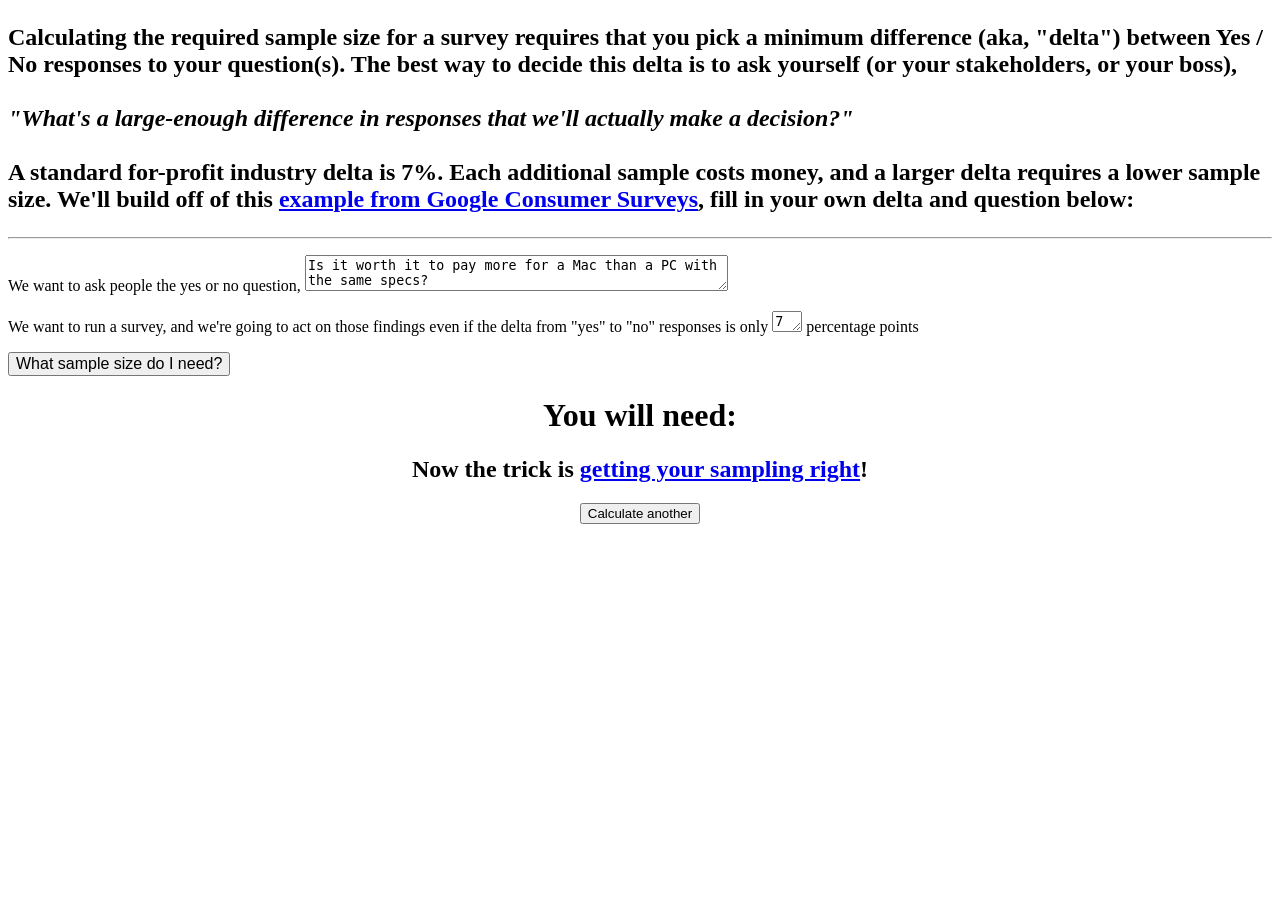
==== index.html @ c1798db7 "Rename sample-size-calculator-jamstack.html to index.html" ====
<!DOCTYPE html>
<html lang="en">
<head>
    <meta charset="UTF-8">
    <meta name="viewport" content="width=device-width, initial-scale=1.0">
    <title>Sample Size Calculator</title>
    <link rel="stylesheet" href="./self.css">
</head>
<body>
    <div class="container" id="main-page">
        <h2>
            <p>Calculating the required sample size for a survey requires that you pick a minimum difference (aka, "delta") between Yes / No responses to your question(s).
            The best way to decide this delta is to ask yourself (or your stakeholders, or your boss),
            <br><br><i>"What's a large-enough difference in responses that we'll actually make a decision?"</i>
            <br><br>A standard for-profit industry delta is 7%. Each additional sample costs money, and a larger delta requires a lower sample size.
            We'll build off of this <a href="http://www.google.com/insights/consumersurveys/view?survey=m7obdzk6ulwbe&question=2&filter=&rw=1" target="blank">example from Google Consumer Surveys</a>, fill in your own delta and question below:</p>
        </h2>
        <hr>
        <form id="sampleSizeForm">
            <p>We want to ask people the yes or no question, 
                <textarea id="control_query" rows="2" cols="50">Is it worth it to pay more for a Mac than a PC with the same specs?</textarea>
            </p>
            <p>We want to run a survey, and we're going to act on those findings even if the delta from "yes" to "no" responses is only 
                <textarea id="diff" rows="1" cols="1">7</textarea> percentage points
            </p>
            <p><button type="submit" style="font-size:16px">What sample size do I need?</button></p>
        </form>
    </div>

    <div class="result" id="result-page">
        <h1 style="text-align:center">You will need:</h1>
        <h3 style="text-align:center" id="sample-size"></h3>
        <h2 style="text-align:center">Now the trick is <a href="http://en.wikipedia.org/wiki/Survey_sampling">getting your sampling right</a>!</h2>
        <p style="text-align:center">
            <button id="back-button">Calculate another</button>
        </p>
    </div>

    <script>
        // This is the p_to_z mapping converted from Python
        const p_to_z = {
            50.0: 0.0000, 50.1: 0.0025, 50.2: 0.0050, 50.3: 0.0075, 50.4: 0.0100, 50.5: 0.0125, 50.6: 0.0150, 50.7: 0.0175, 50.8: 0.0201, 50.9: 0.0226,
            51.0: 0.0251, 51.1: 0.0276, 51.2: 0.0301, 51.3: 0.0326, 51.4: 0.0351, 51.5: 0.0376, 51.6: 0.0401, 51.7: 0.0426, 51.8: 0.0451, 51.9: 0.0476,
            52.0: 0.0502, 52.1: 0.0527, 52.2: 0.0552, 52.3: 0.0577, 52.4: 0.0602, 52.5: 0.0627, 52.6: 0.0652, 52.7: 0.0677, 52.8: 0.0702, 52.9: 0.0728,
            53.0: 0.0753, 53.1: 0.0778, 53.2: 0.0803, 53.3: 0.0828, 53.4: 0.0853, 53.5: 0.0878, 53.6: 0.0904, 53.7: 0.0929, 53.8: 0.0954, 53.9: 0.0979,
            54.0: 0.1004, 54.1: 0.1030, 54.2: 0.1055, 54.3: 0.1080, 54.4: 0.1105, 54.5: 0.1130, 54.6: 0.1156, 54.7: 0.1181, 54.8: 0.1206, 54.9: 0.1231,
            55.0: 0.1257, 55.1: 0.1282, 55.2: 0.1307, 55.3: 0.1332, 55.4: 0.1358, 55.5: 0.1383, 55.6: 0.1408, 55.7: 0.1434, 55.8: 0.1459, 55.9: 0.1484,
            56.0: 0.1510, 56.1: 0.1535, 56.2: 0.1560, 56.3: 0.1586, 56.4: 0.1611, 56.5: 0.1637, 56.6: 0.1662, 56.7: 0.1687, 56.8: 0.1713, 56.9: 0.1738,
            57.0: 0.1764, 57.1: 0.1789, 57.2: 0.1815, 57.3: 0.1840, 57.4: 0.1866, 57.5: 0.1891, 57.6: 0.1917, 57.7: 0.1942, 57.8: 0.1968, 57.9: 0.1993,
            58.0: 0.2019, 58.1: 0.2045, 58.2: 0.2070, 58.3: 0.2096, 58.4: 0.2121, 58.5: 0.2147, 58.6: 0.2173, 58.7: 0.2198, 58.8: 0.2224, 58.9: 0.2250,
            59.0: 0.2275, 59.1: 0.2301, 59.2: 0.2327, 59.3: 0.2353, 59.4: 0.2378, 59.5: 0.2404, 59.6: 0.2430, 59.7: 0.2456, 59.8: 0.2482, 59.9: 0.2508,
            60.0: 0.2533, 60.1: 0.2559, 60.2: 0.2585, 60.3: 0.2611, 60.4: 0.2637, 60.5: 0.2663, 60.6: 0.2689, 60.7: 0.2715, 60.8: 0.2741, 60.9: 0.2767,
            61.0: 0.2793, 61.1: 0.2819, 61.2: 0.2845, 61.3: 0.2871, 61.4: 0.2898, 61.5: 0.2924, 61.6: 0.2950, 61.7: 0.2976, 61.8: 0.3002, 61.9: 0.3029,
            62.0: 0.3055, 62.1: 0.3081, 62.2: 0.3107, 62.3: 0.3134, 62.4: 0.3160, 62.5: 0.3186, 62.6: 0.3213, 62.7: 0.3239, 62.8: 0.3266, 62.9: 0.3292,
            63.0: 0.3319, 63.1: 0.3345, 63.2: 0.3372, 63.3: 0.3398, 63.4: 0.3425, 63.5: 0.3451, 63.6: 0.3478, 63.7: 0.3505, 63.8: 0.3531, 63.9: 0.3558,
            64.0: 0.3585, 64.1: 0.3611, 64.2: 0.3638, 64.3: 0.3665, 64.4: 0.3692, 64.5: 0.3719, 64.6: 0.3745, 64.7: 0.3772, 64.8: 0.3799, 64.9: 0.3826,
            65.0: 0.3853, 65.1: 0.3880, 65.2: 0.3907, 65.3: 0.3934, 65.4: 0.3961, 65.5: 0.3989, 65.6: 0.4016, 65.7: 0.4043, 65.8: 0.4070, 65.9: 0.4097,
            66.0: 0.4125, 66.1: 0.4152, 66.2: 0.4179, 66.3: 0.4207, 66.4: 0.4234, 66.5: 0.4261, 66.6: 0.4289, 66.7: 0.4316, 66.8: 0.4344, 66.9: 0.4372,
            67.0: 0.4399, 67.1: 0.4427, 67.2: 0.4454, 67.3: 0.4482, 67.4: 0.4510, 67.5: 0.4538, 67.6: 0.4565, 67.7: 0.4593, 67.8: 0.4621, 67.9: 0.4649,
            68.0: 0.4677, 68.1: 0.4705, 68.2: 0.4733, 68.3: 0.4761, 68.4: 0.4789, 68.5: 0.4817, 68.6: 0.4845, 68.7: 0.4874, 68.8: 0.4902, 68.9: 0.4930,
            69.0: 0.4959, 69.1: 0.4987, 69.2: 0.5015, 69.3: 0.5044, 69.4: 0.5072, 69.5: 0.5101, 69.6: 0.5129, 69.7: 0.5158, 69.8: 0.5187, 69.9: 0.5215,
            70.0: 0.5244, 70.1: 0.5273, 70.2: 0.5302, 70.3: 0.5330, 70.4: 0.5359, 70.5: 0.5388, 70.6: 0.5417, 70.7: 0.5446, 70.8: 0.5476, 70.9: 0.5505,
            71.0: 0.5534, 71.1: 0.5563, 71.2: 0.5592, 71.3: 0.5622, 71.4: 0.5651, 71.5: 0.5681, 71.6: 0.5710, 71.7: 0.5740, 71.8: 0.5769, 71.9: 0.5799,
            72.0: 0.5828, 72.1: 0.5858, 72.2: 0.5888, 72.3: 0.5918, 72.4: 0.5948, 72.5: 0.5978, 72.6: 0.6008, 72.7: 0.6038, 72.8: 0.6068, 72.9: 0.6098,
            73.0: 0.6128, 73.1: 0.6158, 73.2: 0.6189, 73.3: 0.6219, 73.4: 0.6250, 73.5: 0.6280, 73.6: 0.6311, 73.7: 0.6341, 73.8: 0.6372, 73.9: 0.6403,
            74.0: 0.6433, 74.1: 0.6464, 74.2: 0.6495, 74.3: 0.6526, 74.4: 0.6557, 74.5: 0.6588, 74.6: 0.6620, 74.7: 0.6651, 74.8: 0.6682, 74.9: 0.6713,
            75.0: 0.6745, 75.1: 0.6776, 75.2: 0.6808, 75.3: 0.6840, 75.4: 0.6871, 75.5: 0.6903, 75.6: 0.6935, 75.7: 0.6967, 75.8: 0.6999, 75.9: 0.7031,
            76.0: 0.7063, 76.1: 0.7095, 76.2: 0.7128, 76.3: 0.7160, 76.4: 0.7192, 76.5: 0.7225, 76.6: 0.7257, 76.7: 0.7290, 76.8: 0.7323, 76.9: 0.7356,
            77.0: 0.7388, 77.1: 0.7421, 77.2: 0.7454, 77.3: 0.7488, 77.4: 0.7521, 77.5: 0.7554, 77.6: 0.7588, 77.7: 0.7621, 77.8: 0.7655, 77.9: 0.7688,
            78.0: 0.7722, 78.1: 0.7756, 78.2: 0.7790, 78.3: 0.7824, 78.4: 0.7858, 78.5: 0.7892, 78.6: 0.7926, 78.7: 0.7961, 78.8: 0.7995, 78.9: 0.8030,
            79.0: 0.8064, 79.1: 0.8099, 79.2: 0.8134, 79.3: 0.8169, 79.4: 0.8204, 79.5: 0.8239, 79.6: 0.8274, 79.7: 0.8310, 79.8: 0.8345, 79.9: 0.8381,
            80.0: 0.8416, 80.1: 0.8452, 80.2: 0.8488, 80.3: 0.8524, 80.4: 0.8560, 80.5: 0.8596, 80.6: 0.8633, 80.7: 0.8669, 80.8: 0.8705, 80.9: 0.8742,
            81.0: 0.8779, 81.1: 0.8816, 81.2: 0.8853, 81.3: 0.8890, 81.4: 0.8927, 81.5: 0.8965, 81.6: 0.9002, 81.7: 0.9040, 81.8: 0.9078, 81.9: 0.9116,
            82.0: 0.9154, 82.1: 0.9192, 82.2: 0.9230, 82.3: 0.9269, 82.4: 0.9307, 82.5: 0.9346, 82.6: 0.9385, 82.7: 0.9424, 82.8: 0.9463, 82.9: 0.9502,
            83.0: 0.9542, 83.1: 0.9581, 83.2: 0.9621, 83.3: 0.9661, 83.4: 0.9701, 83.5: 0.9741, 83.6: 0.9782, 83.7: 0.9822, 83.8: 0.9863, 83.9: 0.9904,
            84.0: 0.9945, 84.1: 0.9986, 84.2: 1.0027, 84.3: 1.0069, 84.4: 1.0110, 84.5: 1.0152, 84.6: 1.0194, 84.7: 1.0237, 84.8: 1.0279, 84.9: 1.0322,
            85.0: 1.0364, 85.1: 1.0407, 85.2: 1.0450, 85.3: 1.0494, 85.4: 1.0537, 85.5: 1.0581, 85.6: 1.0625, 85.7: 1.0669, 85.8: 1.0714, 85.9: 1.0758,
            86.0: 1.0803, 86.1: 1.0848, 86.2: 1.0893, 86.3: 1.0939, 86.4: 1.0985, 86.5: 1.1031, 86.6: 1.1077, 86.7: 1.1123, 86.8: 1.1170, 86.9: 1.1217,
            87.0: 1.1264, 87.1: 1.1311, 87.2: 1.1359, 87.3: 1.1407, 87.4: 1.1455, 87.5: 1.1503, 87.6: 1.1552, 87.7: 1.1601, 87.8: 1.1650, 87.9: 1.1700,
            88.0: 1.1750, 88.1: 1.1800, 88.2: 1.1850, 88.3: 1.1901, 88.4: 1.1952, 88.5: 1.2004, 88.6: 1.2055, 88.7: 1.2107, 88.8: 1.2160, 88.9: 1.2212,
            89.0: 1.2265, 89.1: 1.2319, 89.2: 1.2372, 89.3: 1.2426, 89.4: 1.2481, 89.5: 1.2536, 89.6: 1.2591, 89.7: 1.2646, 89.8: 1.2702, 89.9: 1.2759,
            90.0: 1.2816, 90.1: 1.2873, 90.2: 1.2930, 90.3: 1.2988, 90.4: 1.3047, 90.5: 1.3106, 90.6: 1.3165, 90.7: 1.3225, 90.8: 1.3285, 90.9: 1.3346,
            91.0: 1.3408, 91.1: 1.3469, 91.2: 1.3532, 91.3: 1.3595, 91.4: 1.3658, 91.5: 1.3722, 91.6: 1.3787, 91.7: 1.3852, 91.8: 1.3917, 91.9: 1.3984,
            92.0: 1.4051, 92.1: 1.4118, 92.2: 1.4187, 92.3: 1.4255, 92.4: 1.4325, 92.5: 1.4395, 92.6: 1.4466, 92.7: 1.4538, 92.8: 1.4611, 92.9: 1.4684,
            93.0: 1.4758, 93.1: 1.4833, 93.2: 1.4909, 93.3: 1.4985, 93.4: 1.5063, 93.5: 1.5141, 93.6: 1.5220, 93.7: 1.5301, 93.8: 1.5382, 93.9: 1.5464,
            94.0: 1.5548, 94.1: 1.5632, 94.2: 1.5718, 94.3: 1.5805, 94.4: 1.5893, 94.5: 1.5982, 94.6: 1.6072, 94.7: 1.6164, 94.8: 1.6258, 94.9: 1.6352,
            95.0: 1.6449, 95.1: 1.6546, 95.2: 1.6646, 95.3: 1.6747, 95.4: 1.6849, 95.5: 1.6954, 95.6: 1.7060, 95.7: 1.7169, 95.8: 1.7279, 95.9: 1.7392,
            96.0: 1.7507, 96.1: 1.7624, 96.2: 1.7744, 96.3: 1.7866, 96.4: 1.7991, 96.5: 1.8119, 96.6: 1.8250, 96.7: 1.8384, 96.8: 1.8522, 96.9: 1.8663,
            97.0: 1.8808, 97.1: 1.8957, 97.2: 1.9110, 97.3: 1.9268, 97.4: 1.9431, 97.5: 1.9600, 97.6: 1.9774, 97.7: 1.9954, 97.8: 2.0141, 97.9: 2.0335,
            98.0: 2.0537, 98.1: 2.0749, 98.2: 2.0969, 98.3: 2.1201, 98.4: 2.1444, 98.5: 2.1701, 98.6: 2.1973, 98.7: 2.2262, 98.8: 2.2571, 98.9: 2.2904,
            99.0: 2.3263, 99.1: 2.3656, 99.2: 2.4089, 99.3: 2.4573, 99.4: 2.5121, 99.5: 2.5758, 99.6: 2.6521, 99.7: 2.7478, 99.8: 2.8782, 99.9: 3.0902
        };

        // Function to calculate sample size
        function calculateSampleSize(ci, controlProportion, confidence) {
            // The below takes the one-tailed probability and makes it two-tailed
            const confMod = (100 - confidence) / 2;
            confidence += confMod;
            
            // Get the z-score for the confidence level
            const zScore = p_to_z[confidence];
            
            // Calculate the sample size
            const sampleSize = (controlProportion - Math.pow(controlProportion, 2)) / Math.pow((ci / zScore), 2);
            
            // Return the ceiling of the sample size
            return Math.ceil(sampleSize);
        }

        // Form submission handler
        document.getElementById('sampleSizeForm').addEventListener('submit', function(e) {
            e.preventDefault();
            
            // Get the values from the form
            const ci = parseFloat(document.getElementById('diff').value) / 100;
            const controlProportion = 0.50; // Fixed at 50% as in the original code
            const confidence = 95; // Fixed at 95% as in the original code
            
            // Calculate the sample size
            const sampleSize = calculateSampleSize(ci, controlProportion, confidence);
            
            // Display the result
            document.getElementById('sample-size').textContent = sampleSize + " samples";
            
            // Show the result page and hide the main page
            document.getElementById('main-page').style.display = 'none';
            document.getElementById('result-page').style.display = 'block';
        });

        // Back button handler
        document.getElementById('back-button').addEventListener('click', function() {
            // Show the main page and hide the result page
            document.getElementById('main-page').style.display = 'block';
            document.getElementById('result-page').style.display = 'none';
        });
    </script>
</body>
</html>
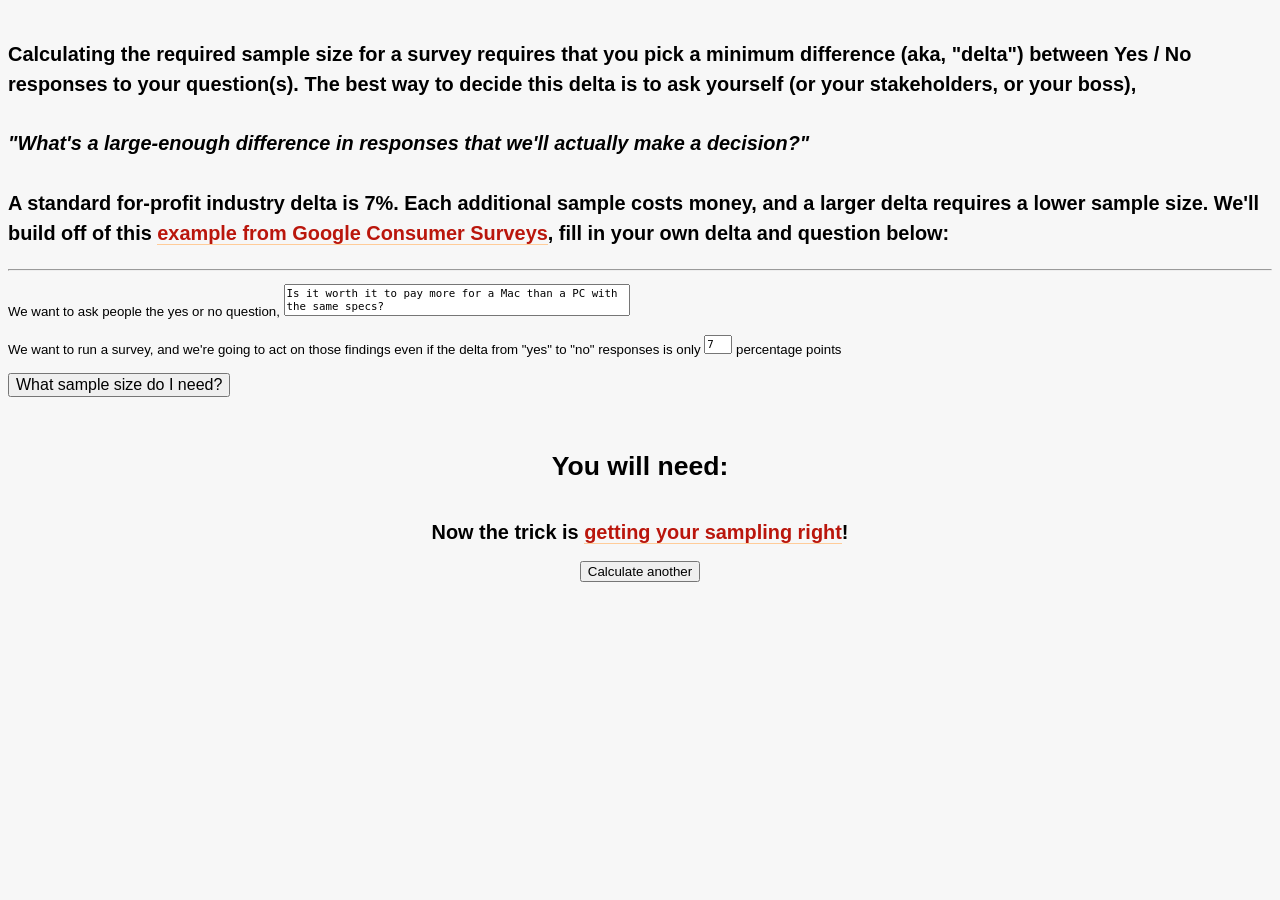
==== commit 3ae6bad8: "Update index.html" ====
--- a/index.html
+++ b/index.html
@@ -4,7 +4,7 @@
     <meta charset="UTF-8">
     <meta name="viewport" content="width=device-width, initial-scale=1.0">
     <title>Sample Size Calculator</title>
-    <link rel="stylesheet" href="./self.css">
+    <link rel="stylesheet" href="stylesheets/self.css">
 </head>
 <body>
     <div class="container" id="main-page">
--- a/stylesheets/self.css
+++ b/stylesheets/self.css
@@ -0,0 +1,105 @@
+body {
+    color: #000;
+    background: rgba(0, 0, 0, 0.03);
+    font-family: Helvetica, Arial, sans-serif;
+    font-size: 83%;
+}
+
+textarea {
+    font-size:1em;
+    resize: none;
+    overflow: auto;
+}
+
+h1, h2, h3, h4 {
+    font-family: "Helvetica Neue", Arial, sans-serif;
+    clear: right;
+}
+
+h1, h2 {
+    margin-top: 2em;
+}
+
+h3 {
+    font-size: 130%;
+    font-weight: bold;
+}
+
+h3, a {
+    color: #ba160c;
+}
+
+p, li {
+    line-height: 150%;
+}
+
+/* to put ul's to the right of an image
+ul {
+    list-style-position: inside;
+}
+*/
+
+li {
+    margin-top: 0.5em;
+}
+
+#logo {
+    margin-left: auto;
+    margin-right: auto;
+    border: 0px;
+    width: 100px;
+    display: block;
+}
+
+#wrapdiv {
+  width: 60em;
+    margin-left: auto;
+    margin-right: auto;
+}
+
+#links {
+    font-weight: normal;
+    color: #666;
+}
+
+#links a {
+    width: 10em;
+    float: left;
+    text-align: center;
+}
+
+#sel {
+    color: #55460d;
+}
+
+#story {
+    font-weight: light;
+    font-size: 13pt;
+}
+
+.date {
+    font-size: 13px;
+    font-weight: normal;
+    color: #666;
+    display: block;
+    margin-top: 4px;
+}
+
+.parenthetical {
+    font-weight: normal;
+    color: #666;
+}
+
+.callout {
+    float: right;
+    border: 1px;
+}
+
+img {
+    border: 1px solid #aaa;
+}
+
+a { 
+    text-decoration: none;
+    border-bottom: 1px solid #fc9;
+}
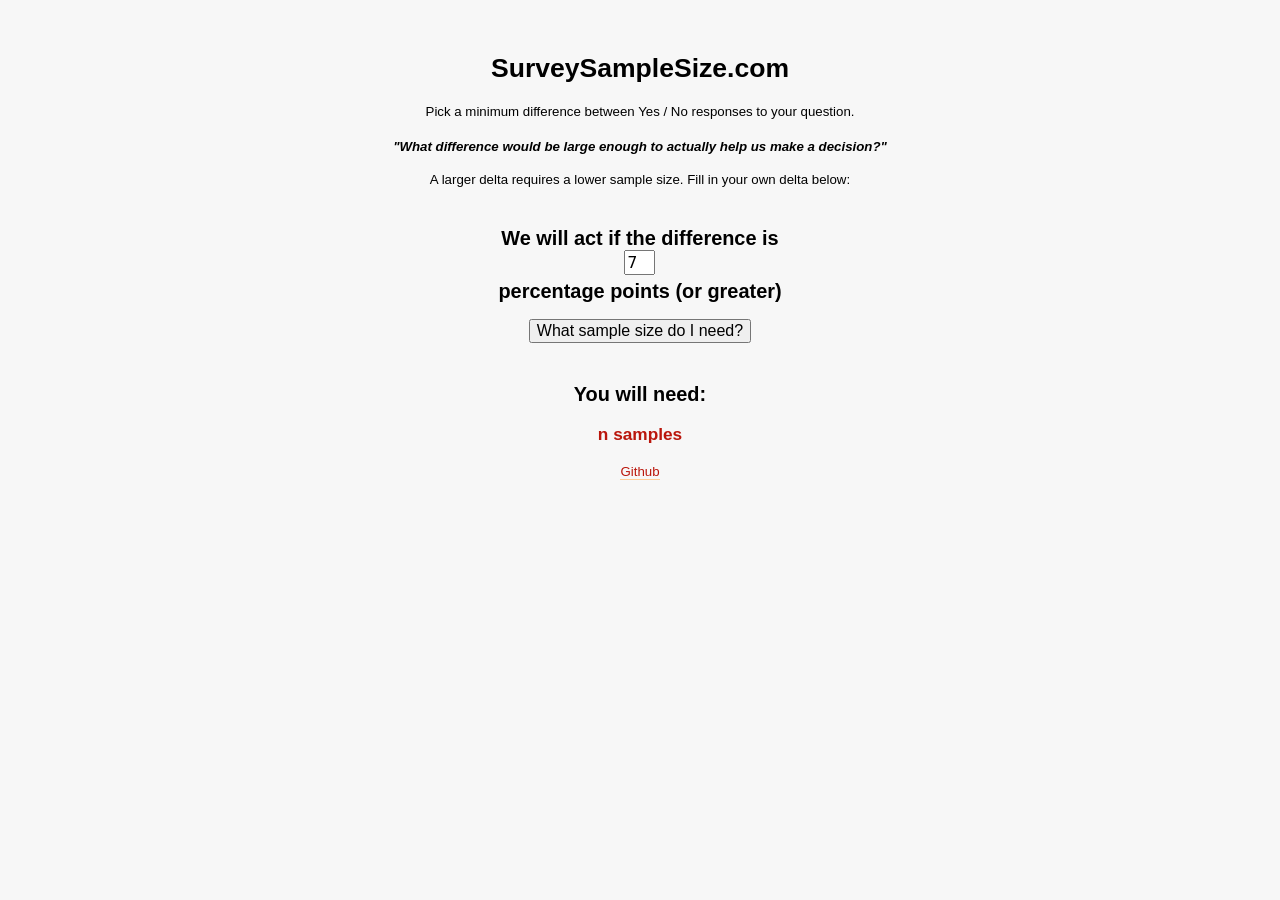
==== commit 671f1ee4: "cleaned up plus github" ====
--- a/index.html
+++ b/index.html
@@ -8,32 +8,24 @@
 </head>
 <body>
     <div class="container" id="main-page">
-        <h2>
-            <p>Calculating the required sample size for a survey requires that you pick a minimum difference (aka, "delta") between Yes / No responses to your question(s).
-            The best way to decide this delta is to ask yourself (or your stakeholders, or your boss),
-            <br><br><i>"What's a large-enough difference in responses that we'll actually make a decision?"</i>
-            <br><br>A standard for-profit industry delta is 7%. Each additional sample costs money, and a larger delta requires a lower sample size.
-            We'll build off of this <a href="http://www.google.com/insights/consumersurveys/view?survey=m7obdzk6ulwbe&question=2&filter=&rw=1" target="blank">example from Google Consumer Surveys</a>, fill in your own delta and question below:</p>
-        </h2>
-        <hr>
+        <div id="wrapdiv" style="text-align:center">
+            <h1>SurveySampleSize.com</h1>
+            <p>Pick a minimum difference between Yes / No responses to your question.
+            <br></p><h4><i>"What difference would be large enough to actually help us make a decision?"</i></h4>A larger delta requires a lower sample size.
+            Fill in your own delta below:</p>
         <form id="sampleSizeForm">
-            <p>We want to ask people the yes or no question, 
-                <textarea id="control_query" rows="2" cols="50">Is it worth it to pay more for a Mac than a PC with the same specs?</textarea>
-            </p>
-            <p>We want to run a survey, and we're going to act on those findings even if the delta from "yes" to "no" responses is only 
-                <textarea id="diff" rows="1" cols="1">7</textarea> percentage points
-            </p>
+            <h2>We will act if the difference is<br> 
+                <textarea id="diff" rows="1" cols="1">7</textarea> <br>percentage points (or greater)
+            </h2>
             <p><button type="submit" style="font-size:16px">What sample size do I need?</button></p>
         </form>
     </div>
+    </div>
 
-    <div class="result" id="result-page">
-        <h1 style="text-align:center">You will need:</h1>
-        <h3 style="text-align:center" id="sample-size"></h3>
-        <h2 style="text-align:center">Now the trick is <a href="http://en.wikipedia.org/wiki/Survey_sampling">getting your sampling right</a>!</h2>
-        <p style="text-align:center">
-            <button id="back-button">Calculate another</button>
-        </p>
+    <div class="result" id="result-page" style="text-align:center">
+        <h2 >You will need:</h2>
+        <h3  id="sample-size">n samples</h3>
+        <p><a href=http://github.com/stevenae/SurveySampleSize>Github</a></p>
     </div>
 
     <script>
@@ -121,18 +113,8 @@
             
             // Display the result
             document.getElementById('sample-size').textContent = sampleSize + " samples";
-            
-            // Show the result page and hide the main page
-            document.getElementById('main-page').style.display = 'none';
-            document.getElementById('result-page').style.display = 'block';
         });
 
-        // Back button handler
-        document.getElementById('back-button').addEventListener('click', function() {
-            // Show the main page and hide the result page
-            document.getElementById('main-page').style.display = 'block';
-            document.getElementById('result-page').style.display = 'none';
-        });
     </script>
 </body>
 </html>
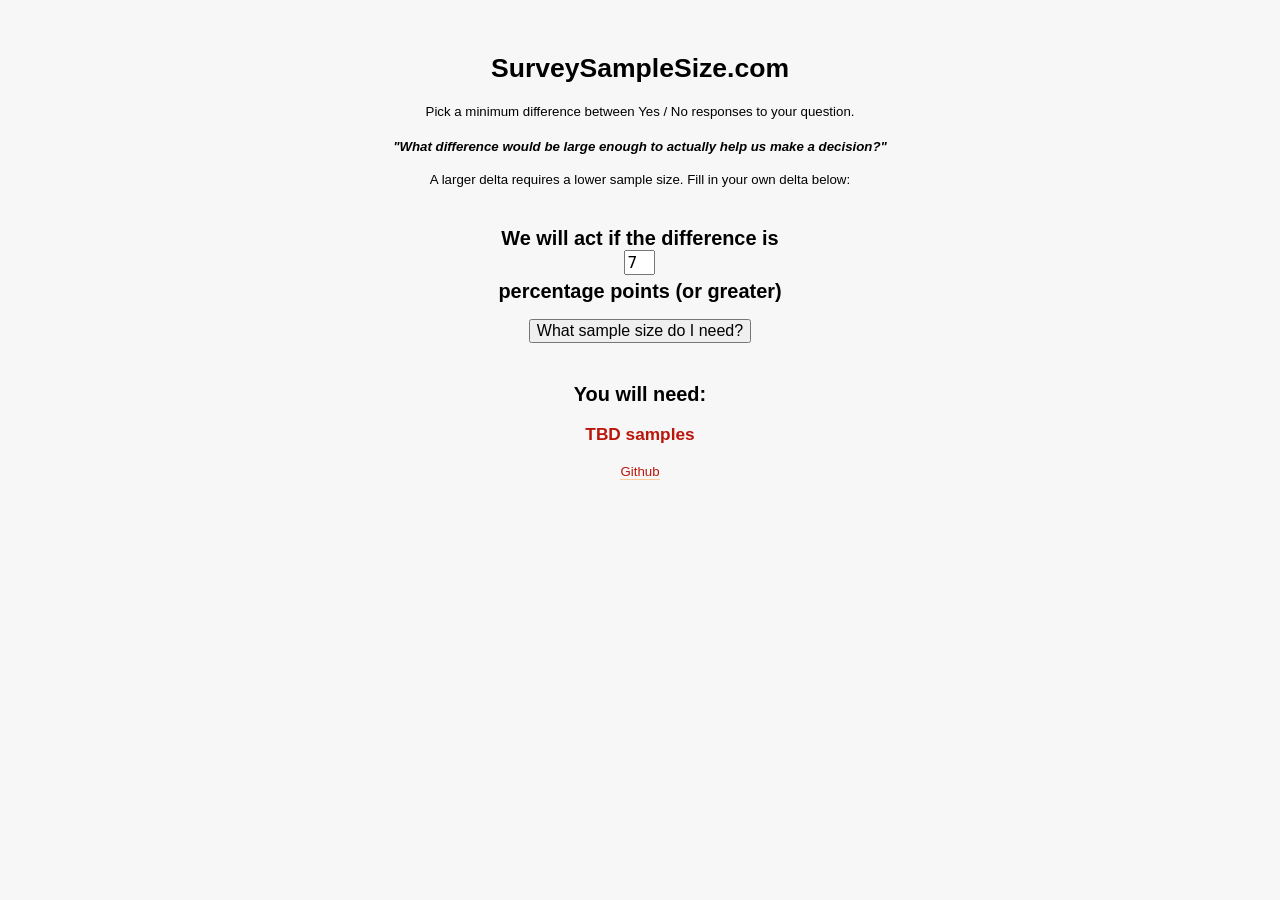
==== commit 468ed92b: "tbd" ====
--- a/index.html
+++ b/index.html
@@ -14,7 +14,7 @@
             <br></p><h4><i>"What difference would be large enough to actually help us make a decision?"</i></h4>A larger delta requires a lower sample size.
             Fill in your own delta below:</p>
         <form id="sampleSizeForm">
-            <h2>We will act if the difference is<br> 
+            <h2>We will act if the difference is<br>
                 <textarea id="diff" rows="1" cols="1">7</textarea> <br>percentage points (or greater)
             </h2>
             <p><button type="submit" style="font-size:16px">What sample size do I need?</button></p>
@@ -24,7 +24,7 @@
 
     <div class="result" id="result-page" style="text-align:center">
         <h2 >You will need:</h2>
-        <h3  id="sample-size">n samples</h3>
+        <h3  id="sample-size">TBD samples</h3>
         <p><a href=http://github.com/stevenae/SurveySampleSize>Github</a></p>
     </div>
 
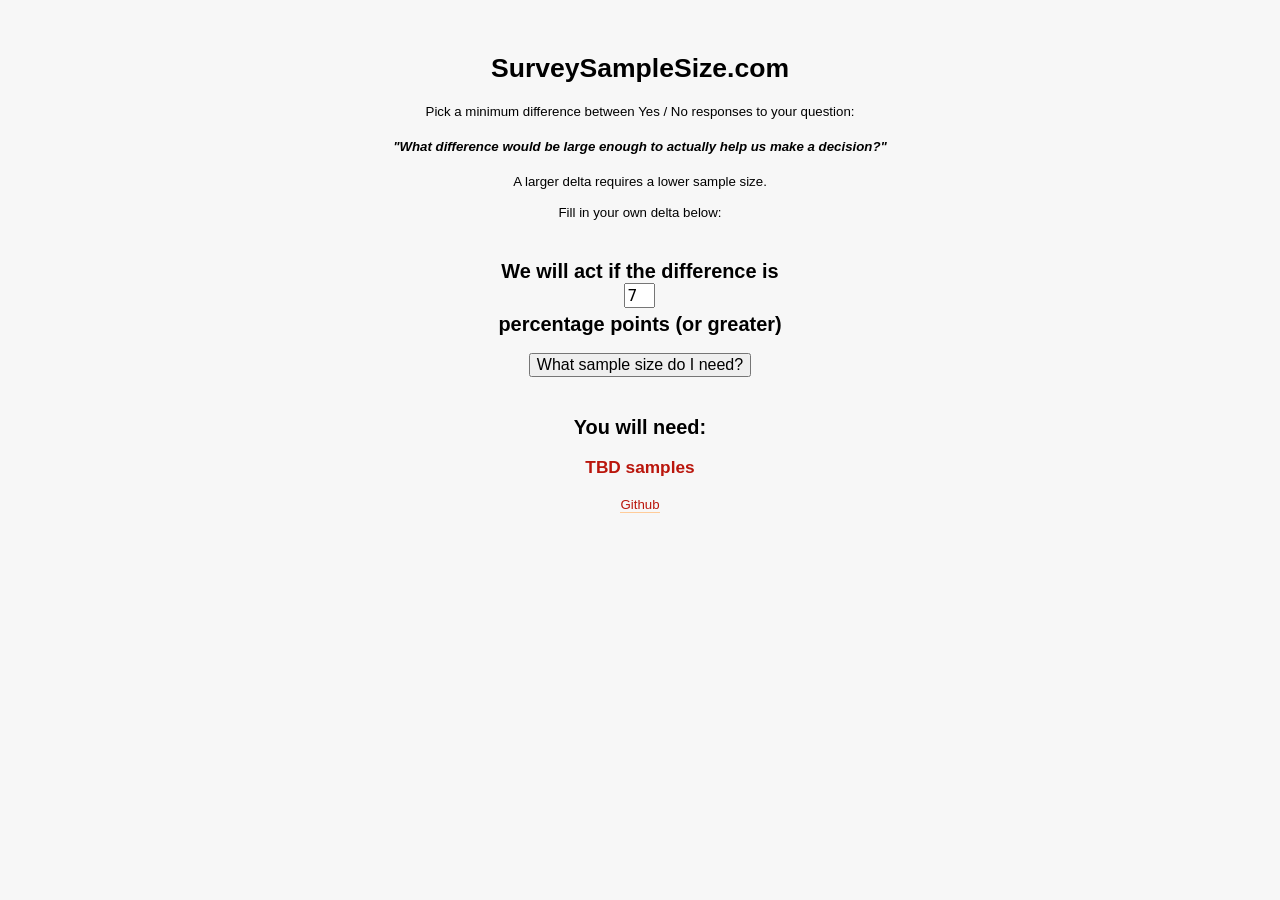
==== commit 8c963ad2: "mobile rendering" ====
--- a/index.html
+++ b/index.html
@@ -10,8 +10,8 @@
     <div class="container" id="main-page">
         <div id="wrapdiv" style="text-align:center">
             <h1>SurveySampleSize.com</h1>
-            <p>Pick a minimum difference between Yes / No responses to your question.
-            <br></p><h4><i>"What difference would be large enough to actually help us make a decision?"</i></h4>A larger delta requires a lower sample size.
+            <p>Pick a minimum difference between Yes / No responses to your question:
+            <br></p><h4><i>"What difference would be large enough to actually help us make a decision?"</i></h4><p>A larger delta requires a lower sample size.</p>
             Fill in your own delta below:</p>
         <form id="sampleSizeForm">
             <h2>We will act if the difference is<br>
@@ -19,10 +19,10 @@
             </h2>
             <p><button type="submit" style="font-size:16px">What sample size do I need?</button></p>
         </form>
-    </div>
-    </div>
+    <!-- </div> -->
+    <!-- </div> -->
 
-    <div class="result" id="result-page" style="text-align:center">
+    <!-- <div class="result" id="result-page" style="text-align:center"> -->
         <h2 >You will need:</h2>
         <h3  id="sample-size">TBD samples</h3>
         <p><a href=http://github.com/stevenae/SurveySampleSize>Github</a></p>
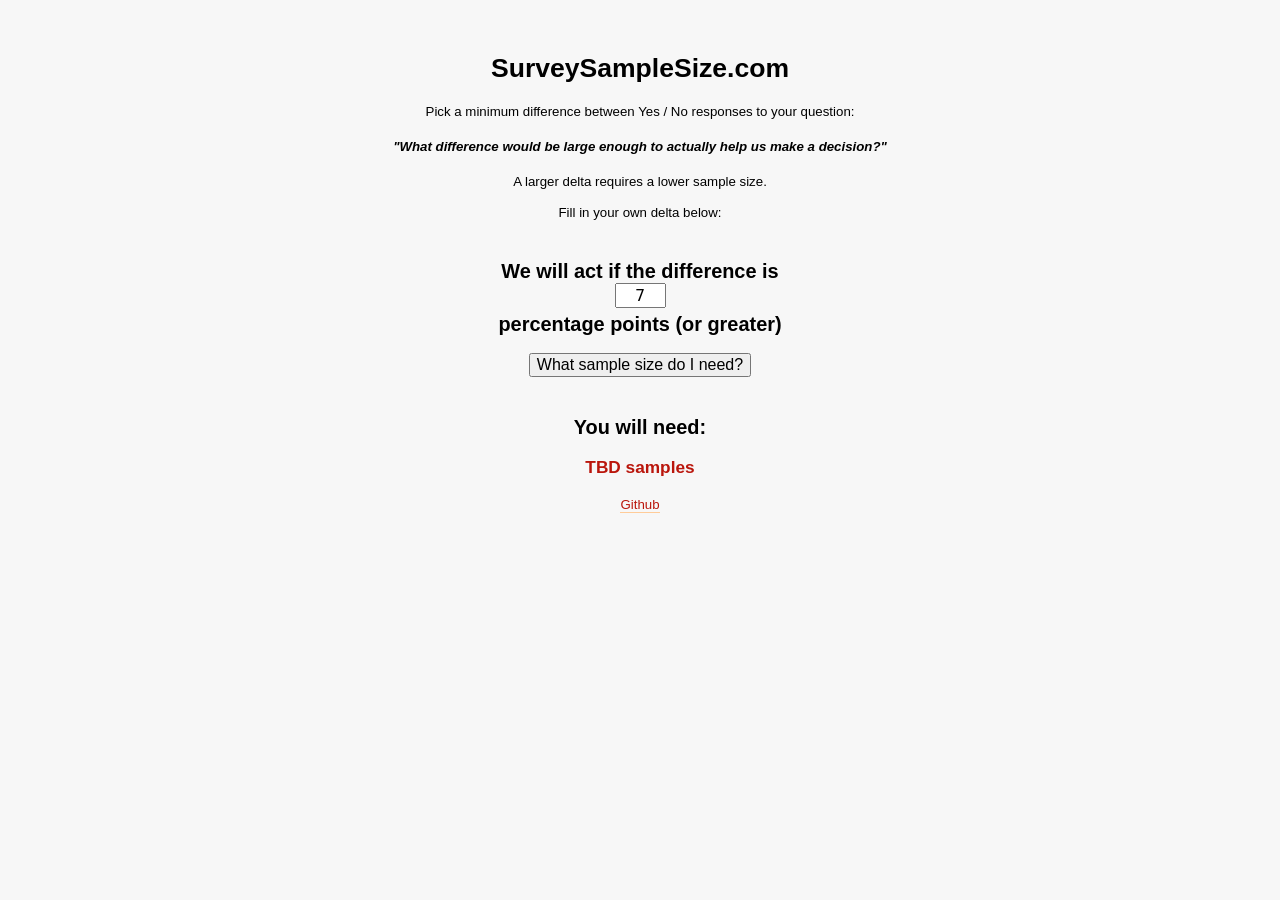
==== commit 12f5648d: "Update index.html" ====
--- a/index.html
+++ b/index.html
@@ -15,7 +15,7 @@
             Fill in your own delta below:</p>
         <form id="sampleSizeForm">
             <h2>We will act if the difference is<br>
-                <textarea id="diff" rows="1" cols="1">7</textarea> <br>percentage points (or greater)
+                <textarea id="diff" rows="1" cols="3" style="text-align:center">7</textarea> <br>percentage points (or greater)
             </h2>
             <p><button type="submit" style="font-size:16px">What sample size do I need?</button></p>
         </form>
--- a/stylesheets/self.css
+++ b/stylesheets/self.css
@@ -52,7 +52,7 @@
 }
 
 #wrapdiv {
-  width: 60em;
+/*  width: 60em;*/
     margin-left: auto;
     margin-right: auto;
 }
